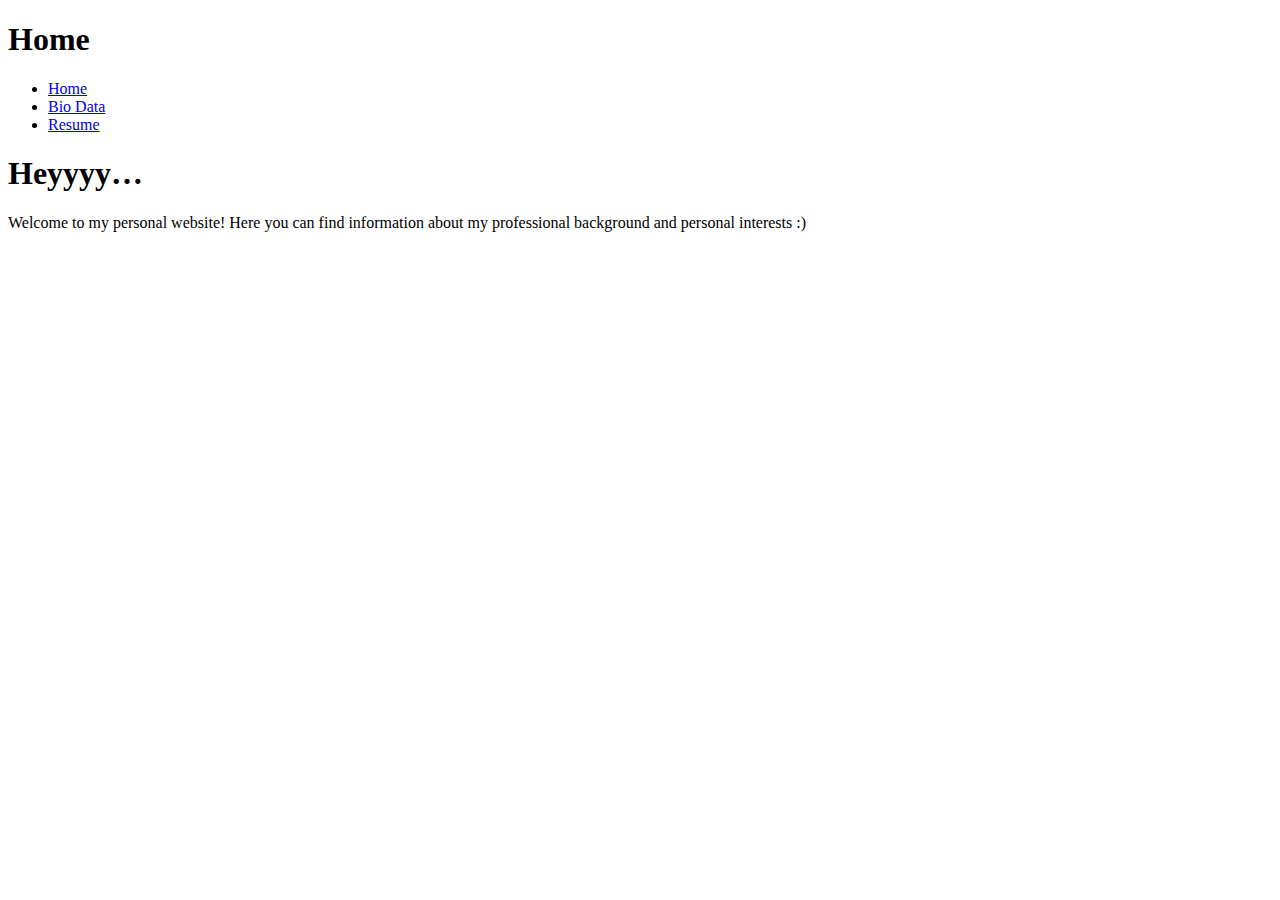
==== index.html @ b1cef55e "commit3" ====
<!DOCTYPE html>
<html lang="en">

<head>
    <meta charset="UTF-8">
    <meta name="viewport" content="width=device-width, initial-scale=1.0">
    <title>My Resume</title>
    <link rel="stylesheet" href="style.css">
</head>

<body>
    <header>
        <h1>Home</h1>
        <nav>
            <ul>
                <li>
                    <a href="index.html">Home</a>
                </li>
                <li><a href="biodata.html">Bio Data</a></li>
                <li><a href="resume.html">Resume</a></li>
            </ul>
        </nav>
    </header>
    <main>
        <section>
            <h1>Heyyyy…</h1>
            <p>Welcome to my personal website! Here you can find information about my professional background and
                personal interests :) </p>
        </section>
    </main>
</body>

</html>
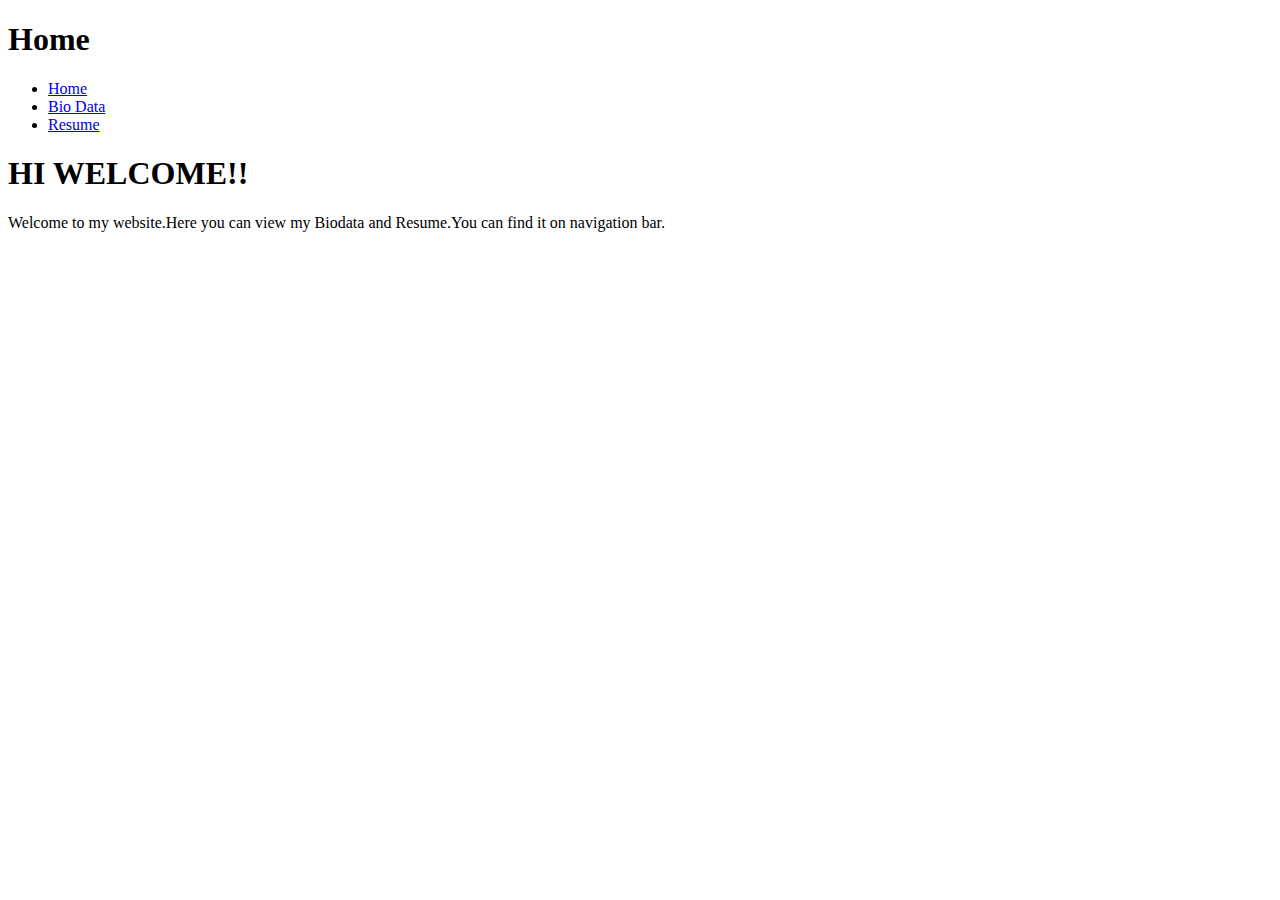
==== commit 76a6a376: "changed" ====
--- a/index.html
+++ b/index.html
@@ -23,9 +23,8 @@
     </header>
     <main>
         <section>
-            <h1>Heyyyy…</h1>
-            <p>Welcome to my personal website! Here you can find information about my professional background and
-                personal interests :) </p>
+            <h1>HI WELCOME!!</h1>
+            <p>Welcome to my website.Here you can view my Biodata and Resume.You can find it on navigation bar.</p>
         </section>
     </main>
 </body>
